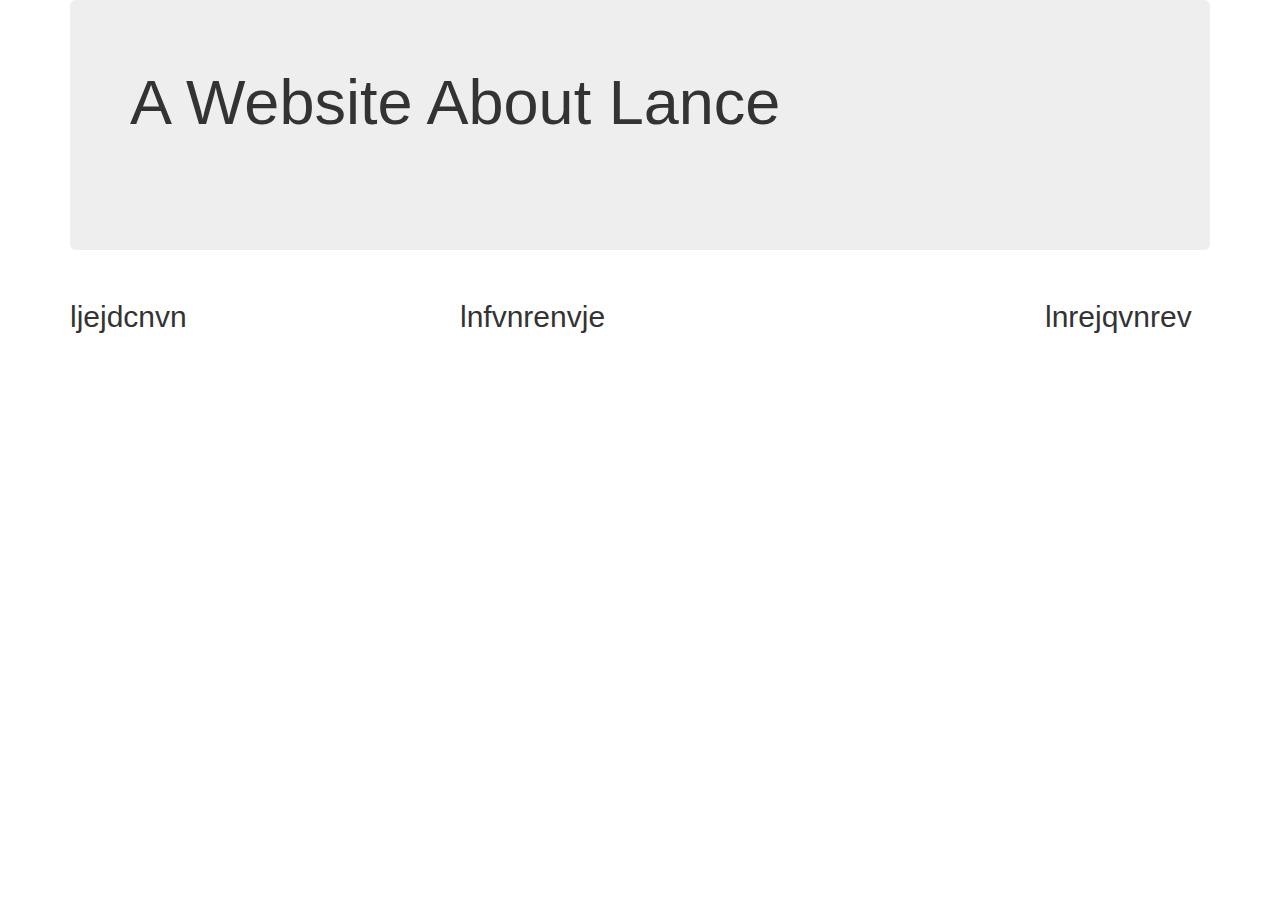
==== index.html @ daeabb5b "Added Bootstrap and Jumbotron" ====
<!DOCTYPE html>
<html>
    <head>
        <meta charset="utf-8">
        <meta http-equiv="X-UA-Compatible" content="IE=edge">
        <meta name="viewport" content="width=device-width, initial-scale=1">

        <script src="https://ajax.googleapis.com/ajax/libs/jquery/1.12.4/jquery.min.js"></script>

        <!-- Bootstrap CSS -->
        <link rel="stylesheet" href="https://maxcdn.bootstrapcdn.com/bootstrap/3.3.7/css/bootstrap.min.css" integrity="sha384-BVYiiSIFeK1dGmJRAkycuHAHRg32OmUcww7on3RYdg4Va+PmSTsz/K68vbdEjh4u" crossorigin="anonymous">

        <!-- Bootstrap JavaScript -->
       
         <script src="https://maxcdn.bootstrapcdn.com/bootstrap/3.3.7/js/bootstrap.min.js" integrity="sha384-Tc5IQib027qvyjSMfHjOMaLkfuWVxZxUPnCJA7l2mCWNIpG9mGCD8wGNIcPD7Txa" crossorigin="anonymous"></script>

         <link rel="stylesheet" type="text/css" href="style.css">

         <title> t</title>
    </head>
    <body>
        <div class="container">
            <div class="jumbotron">
                <h1> A Website About Lance </h1>
            </div>
            <div class="row">
                <div class="col-md-4">
                    <h2>ljejdcnvn</h2>
                </div>
                <div class="col-md-6">
                    <h2>lnfvnrenvje</h2>
                </div>
                <div class="col-md-2">
                    <h2>lnrejqvnrev</h2>
                </div>

            </div>

        </div>
        
    </body>
</html>
---- style.css ----
.jumbotron{ 
	background-image: url( https://www.gannett-cdn.com/presto/2020/07/29/PJAT/6e92c95c-4185-4949-b098-cee0c1084ef9-campaigning_04.jpg?width=1320&height=882&fit=crop&format=pjpg&auto=webp );
	background-size: cover; 
	background-repeat: no-repeat; 
    height: 250px;
}
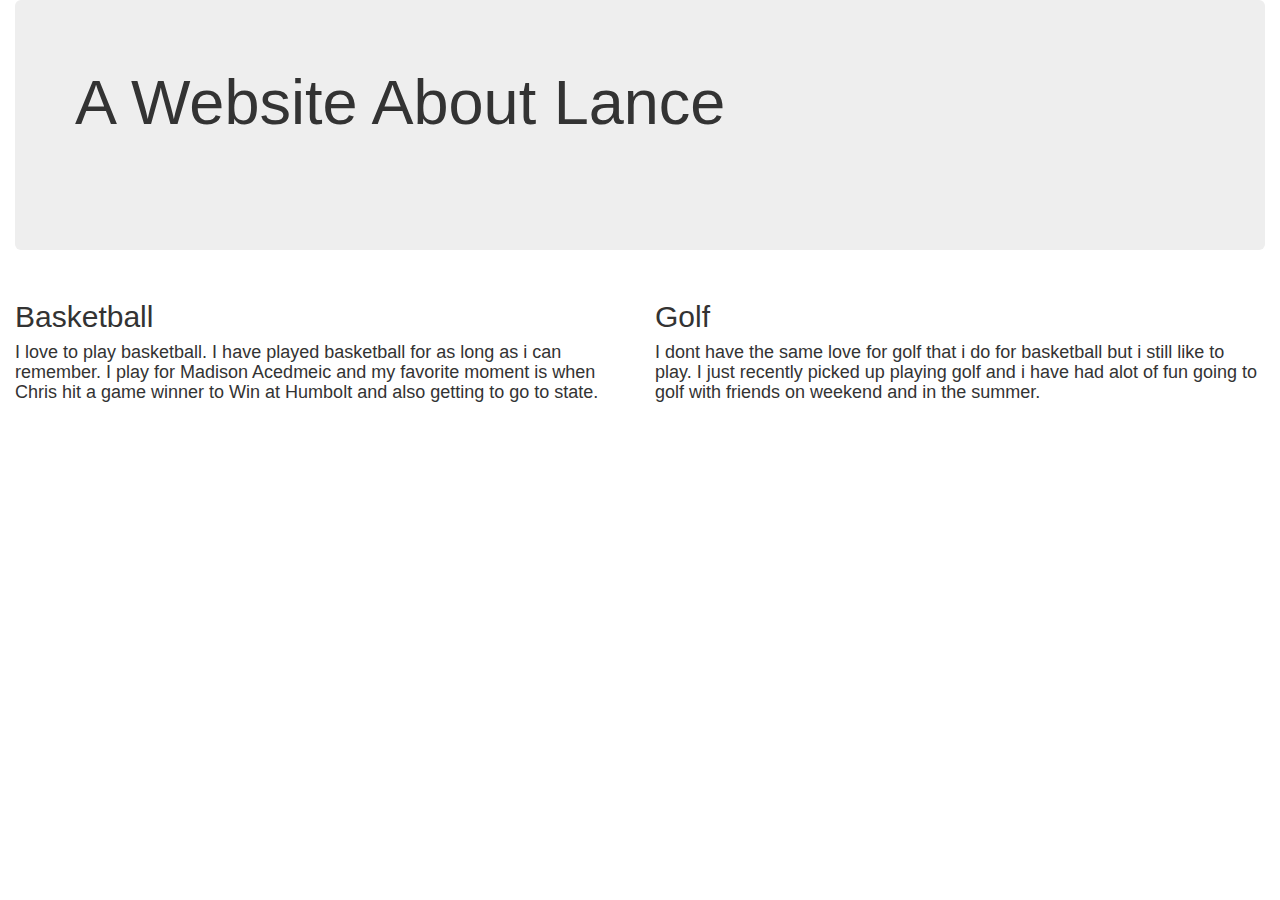
==== commit 129c13f0: "Put Data inside rows" ====
--- a/index.html
+++ b/index.html
@@ -16,22 +16,27 @@
 
          <link rel="stylesheet" type="text/css" href="style.css">
 
-         <title> t</title>
+         <title> Bootstrap Jumbotron</title>
     </head>
     <body>
-        <div class="container">
+        <div class="container-fluid">
             <div class="jumbotron">
                 <h1> A Website About Lance </h1>
             </div>
             <div class="row">
-                <div class="col-md-4">
-                    <h2>ljejdcnvn</h2>
+                <div class="col-md-6">
+                    <h2>Basketball</h2>
+                    <h4>I love to play basketball. I have played basketball for as long as i can remember. I play for Madison Acedmeic and my favorite moment is when Chris hit a game winner to Win at Humbolt and also getting to go to state.
+
+
+                    </h4>
                 </div>
                 <div class="col-md-6">
-                    <h2>lnfvnrenvje</h2>
-                </div>
-                <div class="col-md-2">
-                    <h2>lnrejqvnrev</h2>
+                    <h2>Golf</h2>
+                    <h4>I dont have the same love for golf that i do for basketball but i still like to play. I just recently picked up playing golf and i have had alot of fun going to golf with friends on weekend and in the summer.
+
+
+                    </h4>
                 </div>
 
             </div>
--- a/style.css
+++ b/style.css
@@ -4,4 +4,7 @@
 	background-size: cover; 
 	background-repeat: no-repeat; 
     height: 250px;
-}  +	text-emphasis: Bold;
+	
+}  
+
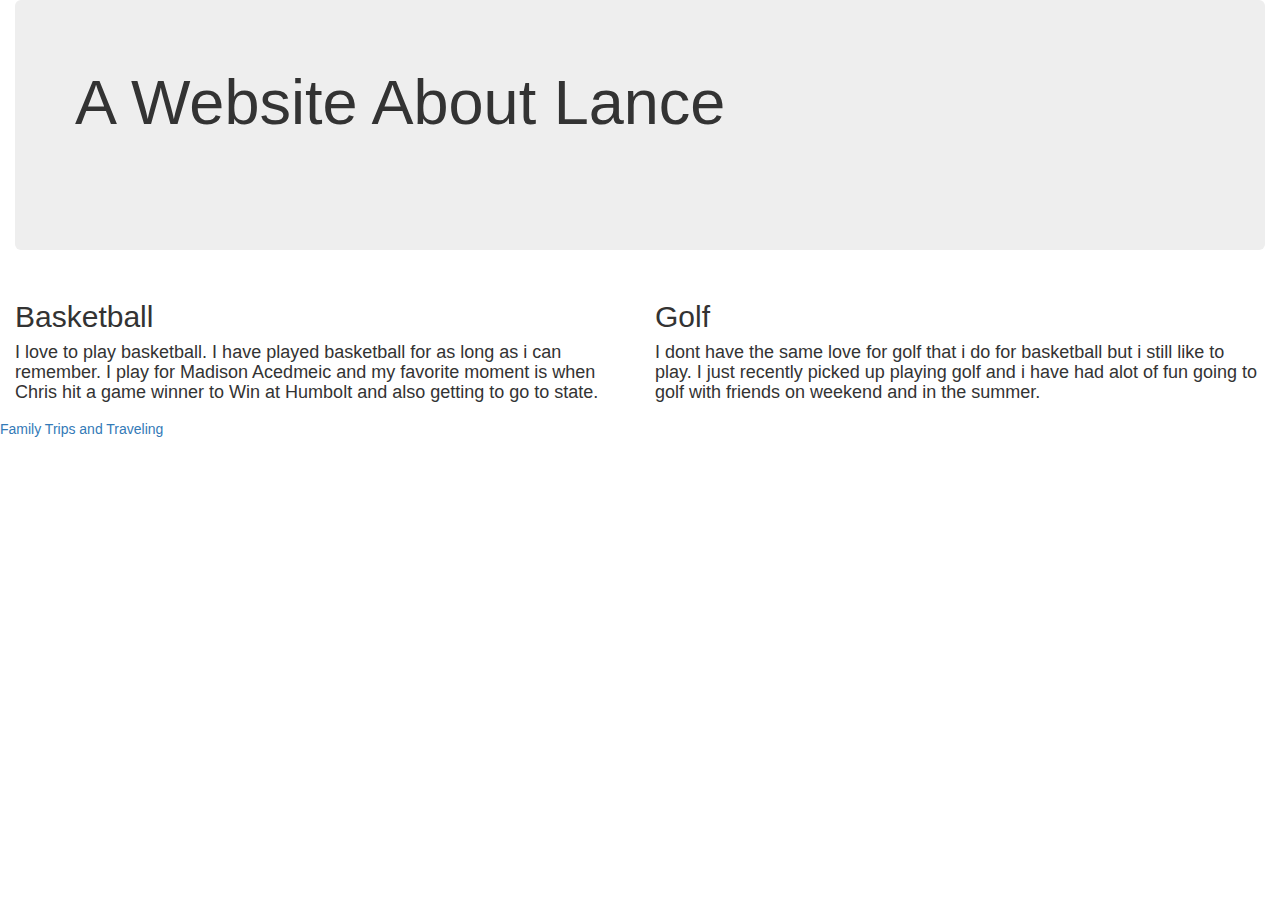
==== commit 4ce422dd: "added revision 1 link" ====
--- a/index.html
+++ b/index.html
@@ -42,6 +42,7 @@
             </div>
 
         </div>
+        <p> <h5> <a href="revision1.html"> Family Trips and Traveling</a></h5></p>
         
     </body>
 </html>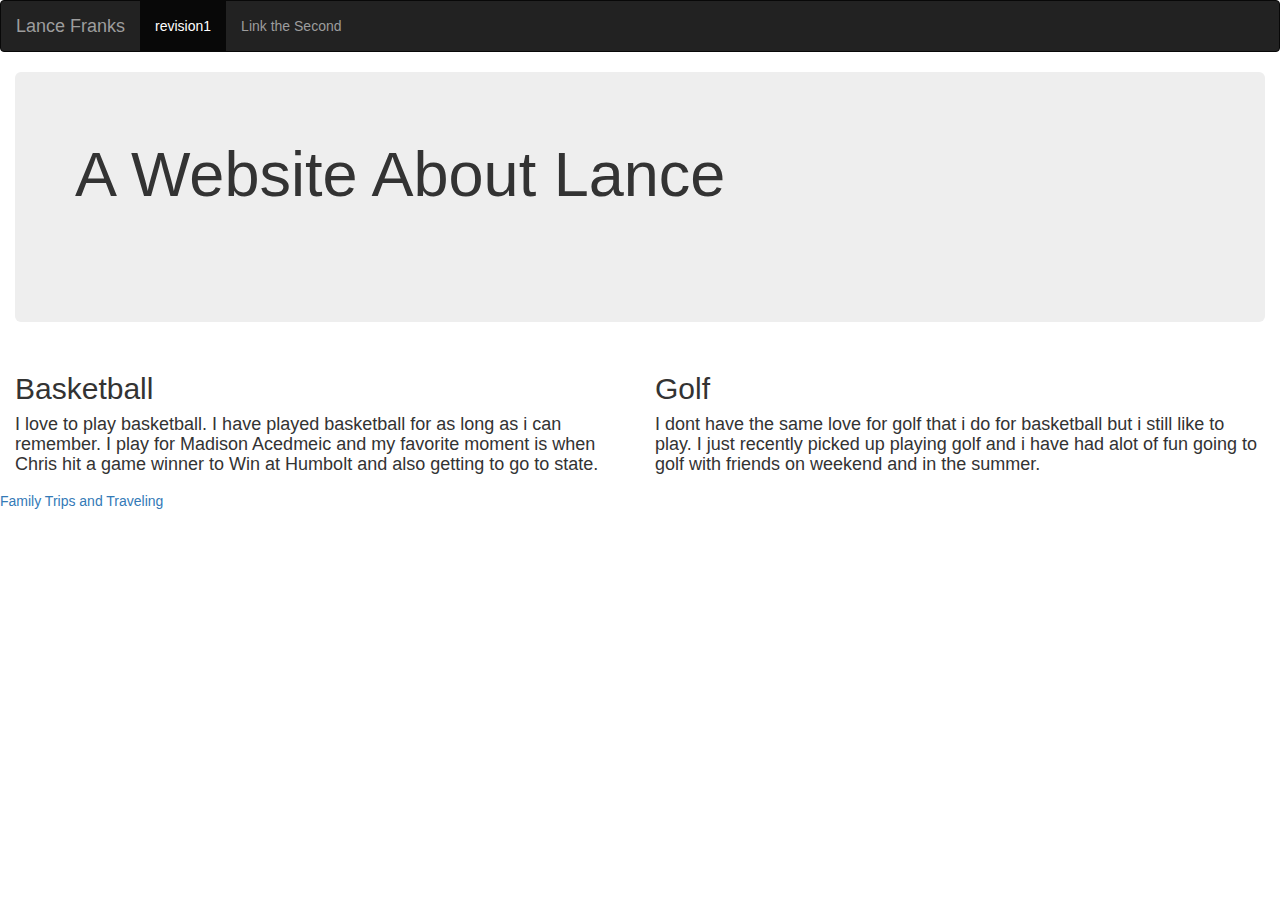
==== commit 22d80af4: "Nav Bar" ====
--- a/index.html
+++ b/index.html
@@ -19,6 +19,27 @@
          <title> Bootstrap Jumbotron</title>
     </head>
     <body>
+          <!-- Navigation -->
+          <nav class="navbar navbar-inverse">
+            <div class="container-fluid">
+            <!-- Brand and toggle get grouped for better mobile display -->
+            <div class="navbar-header">
+                <button type="button" class="navbar-toggle collapsed" data-toggle="collapse" data-target="#links" aria-expanded="false">
+                    <span class="sr-only">Toggle navigation</span> <!-- only appears for screen readers -->
+                    <span class="icon-bar"></span>
+                    <span class="icon-bar"></span>
+                    <span class="icon-bar"></span>
+                </button>
+                <a class="navbar-brand" href="#">Lance Franks</a>
+            </div>
+        
+            <!-- Collect the nav links for toggling -->
+            <div class="collapse navbar-collapse" id="links">
+                <ul class="nav navbar-nav">
+                    <li class="active"><a href="revision1.html">revision1<span class="sr-only">(current)</span></a></li>
+                    <li><a href="#">Link the Second</a></li>
+                </ul>
+        </nav>
         <div class="container-fluid">
             <div class="jumbotron">
                 <h1> A Website About Lance </h1>
--- a/style.css
+++ b/style.css
@@ -7,4 +7,39 @@
 	text-emphasis: Bold;
 	
 }  
+table {
+	
+	 border-width: 10;
+	 border-style: solid;
+	 border-color: black;
+	 width: 80%;
+	 height: 80%;
+	 text-align: center;
+	
+	
+ }
+ .Third {
+	 background-color:lightskyblue;
+	 font-family: Impact, Haettenschweiler, 'Arial Narrow Bold', sans-serif;
+ 
+ }
+ .Fourth {
+ font-family: 'Gill Sans', 'Gill Sans MT', Calibri, 'Trebuchet MS', sans-serif;
+ background-color:lightpink
+ }
+ .Fifth {
+ font-family:Verdana, Geneva, Tahoma, sans-serif;
+ background-color: lightsalmon;
+ }
+ tr:nth-child(even) {
+	 background-color: rgba(150, 212, 212, 0.4);
+   }
+   
+   th:nth-child(even),td:nth-child(even) {
+	 background-color: rgba(150, 212, 212, 0.4);
+   }
 
+
+
+
+
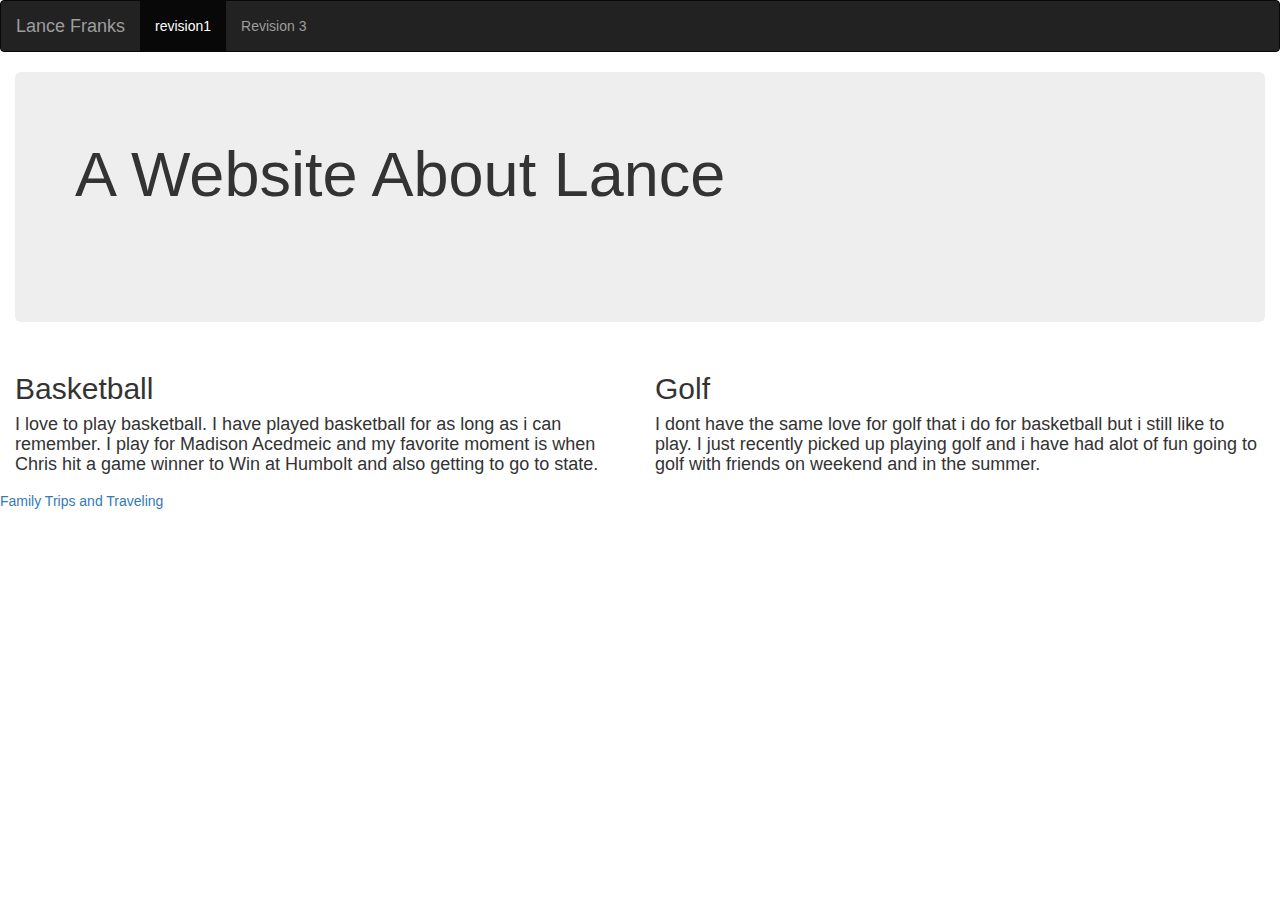
==== commit 2ada4b4d: "bootstrap revision 3" ====
--- a/index.html
+++ b/index.html
@@ -37,7 +37,7 @@
             <div class="collapse navbar-collapse" id="links">
                 <ul class="nav navbar-nav">
                     <li class="active"><a href="revision1.html">revision1<span class="sr-only">(current)</span></a></li>
-                    <li><a href="#">Link the Second</a></li>
+                    <li><a href="revision3.html">Revision 3</a></li>
                 </ul>
         </nav>
         <div class="container-fluid">
